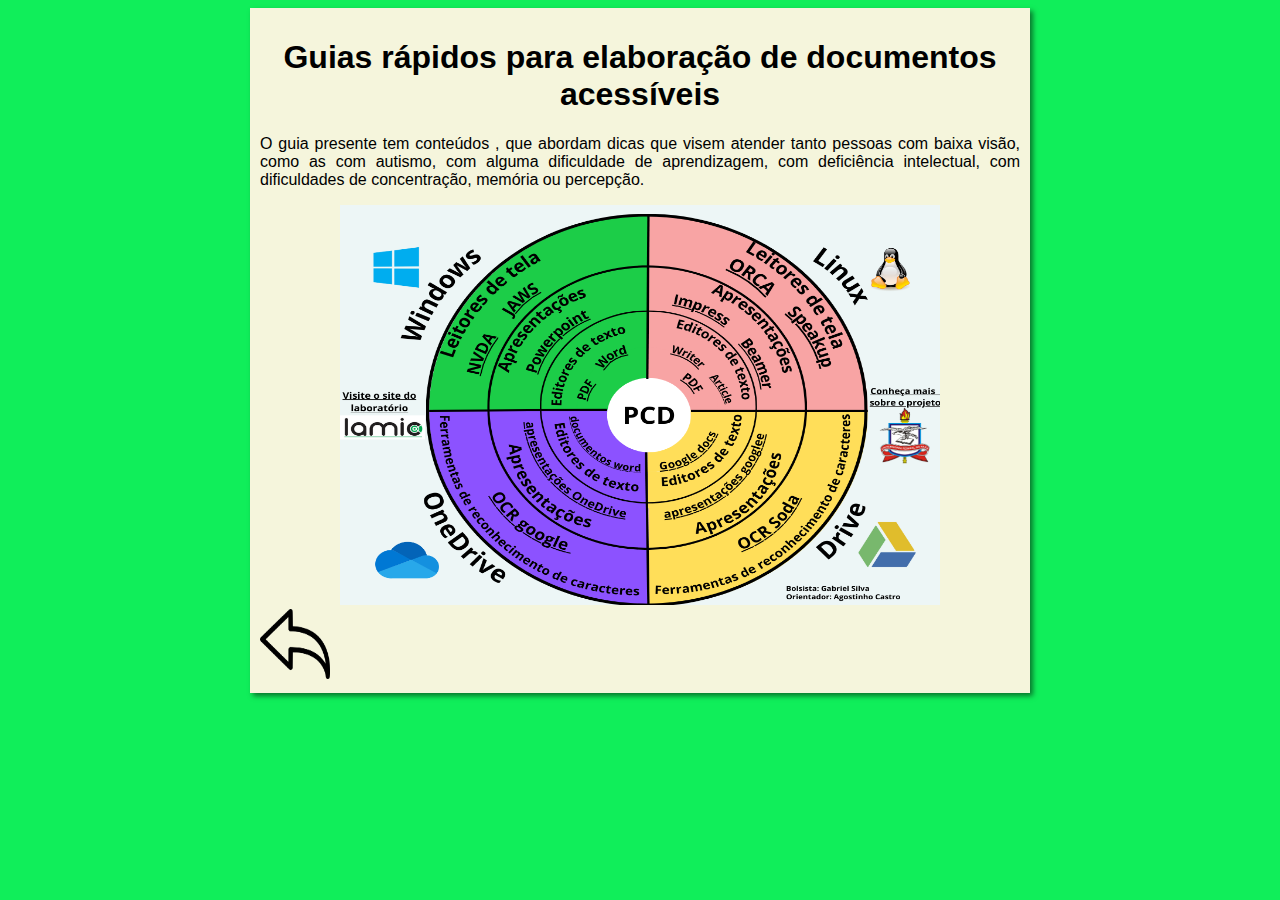
==== guias.html @ d10525d6 "updadate 20/06" ====
<!DOCTYPE html>
<html lang="pt-br">
<head>
    <meta charset="UTF-8">
    <meta name="viewport" content="width=device-width, initial-scale=1.0">
    <title>Guias rápidos</title>
    <link rel="stylesheet" href="estilos/style.css">
</head>
<body>
    <main>
        <header>
            <h1>Guias rápidos para elaboração de documentos acessíveis</h1>
            <p>O guia presente tem conteúdos , que abordam dicas que visem atender tanto pessoas com baixa visão, como as com autismo, com alguma dificuldade de aprendizagem, com deficiência intelectual, com dificuldades de concentração, memória ou percepção.</p>

        <div id="dov"> <!--o comando div é usado para centralizar imagens-->
           <a href="guias/6 Steps Financial Planning Process Graph.pdf"><img src="images/6 Steps Financial Planning Process Graph (1).png" alt="" height="400" width="600">
        </div>
        </header>
        <a href="index.html"><img src="images/pngegg (2).png" alt="voltar" height="70" width="70"> 
        </a>
    </main>
</body>
</html>
---- estilos/style.css ----
*{
    font-family: 'Segoe UI', Tahoma, Geneva, Verdana, sans-serif;
    font-size: 16px;
}
body {
    background-color: rgb(16, 238, 90);
}

main {
    background-color: beige;
    width: 700px;
    width: 760px;
    margin: auto;
    padding: 10px;
    box-shadow: 3px 3px 5px rgba(0, 0, 0, 0.5);
}
h1 {
    font-size: 2em;
    text-align: center;
}
p {
    text-align: center;
    text-align: justify;
}
h2 {
    font-size: 1.5em;
    text-align: center;
}

#dov{ 
    display: flex;
    justify-content: center;
}
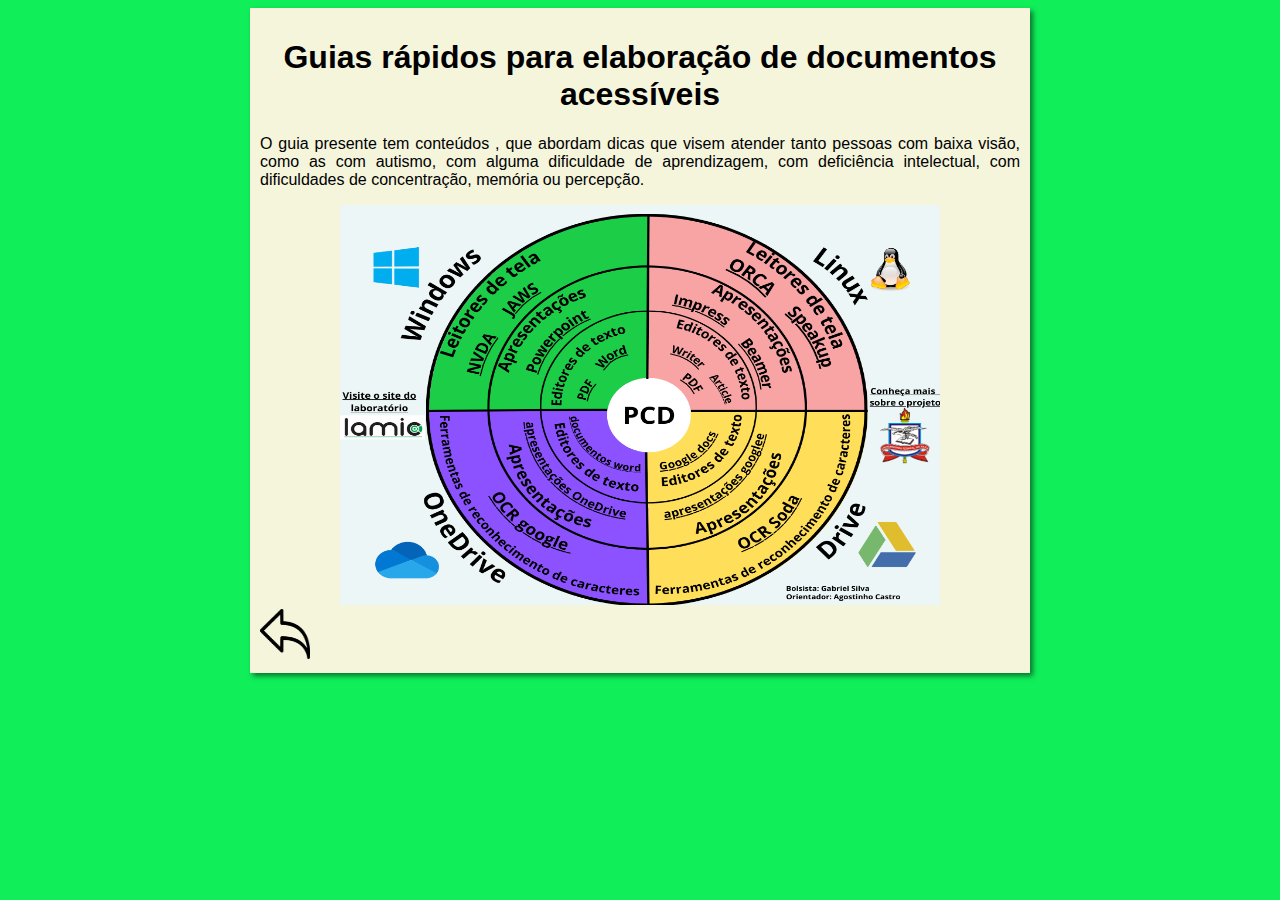
==== commit a6ffabdf: "update 20/6" ====
--- a/guias.html
+++ b/guias.html
@@ -16,7 +16,7 @@
            <a href="guias/6 Steps Financial Planning Process Graph.pdf"><img src="images/6 Steps Financial Planning Process Graph (1).png" alt="" height="400" width="600">
         </div>
         </header>
-        <a href="index.html"><img src="images/pngegg (2).png" alt="voltar" height="70" width="70"> 
+        <a href="index.html"><img src="images/pngegg (2).png" alt="voltar" height="50" width="50"> 
         </a>
     </main>
 </body>
